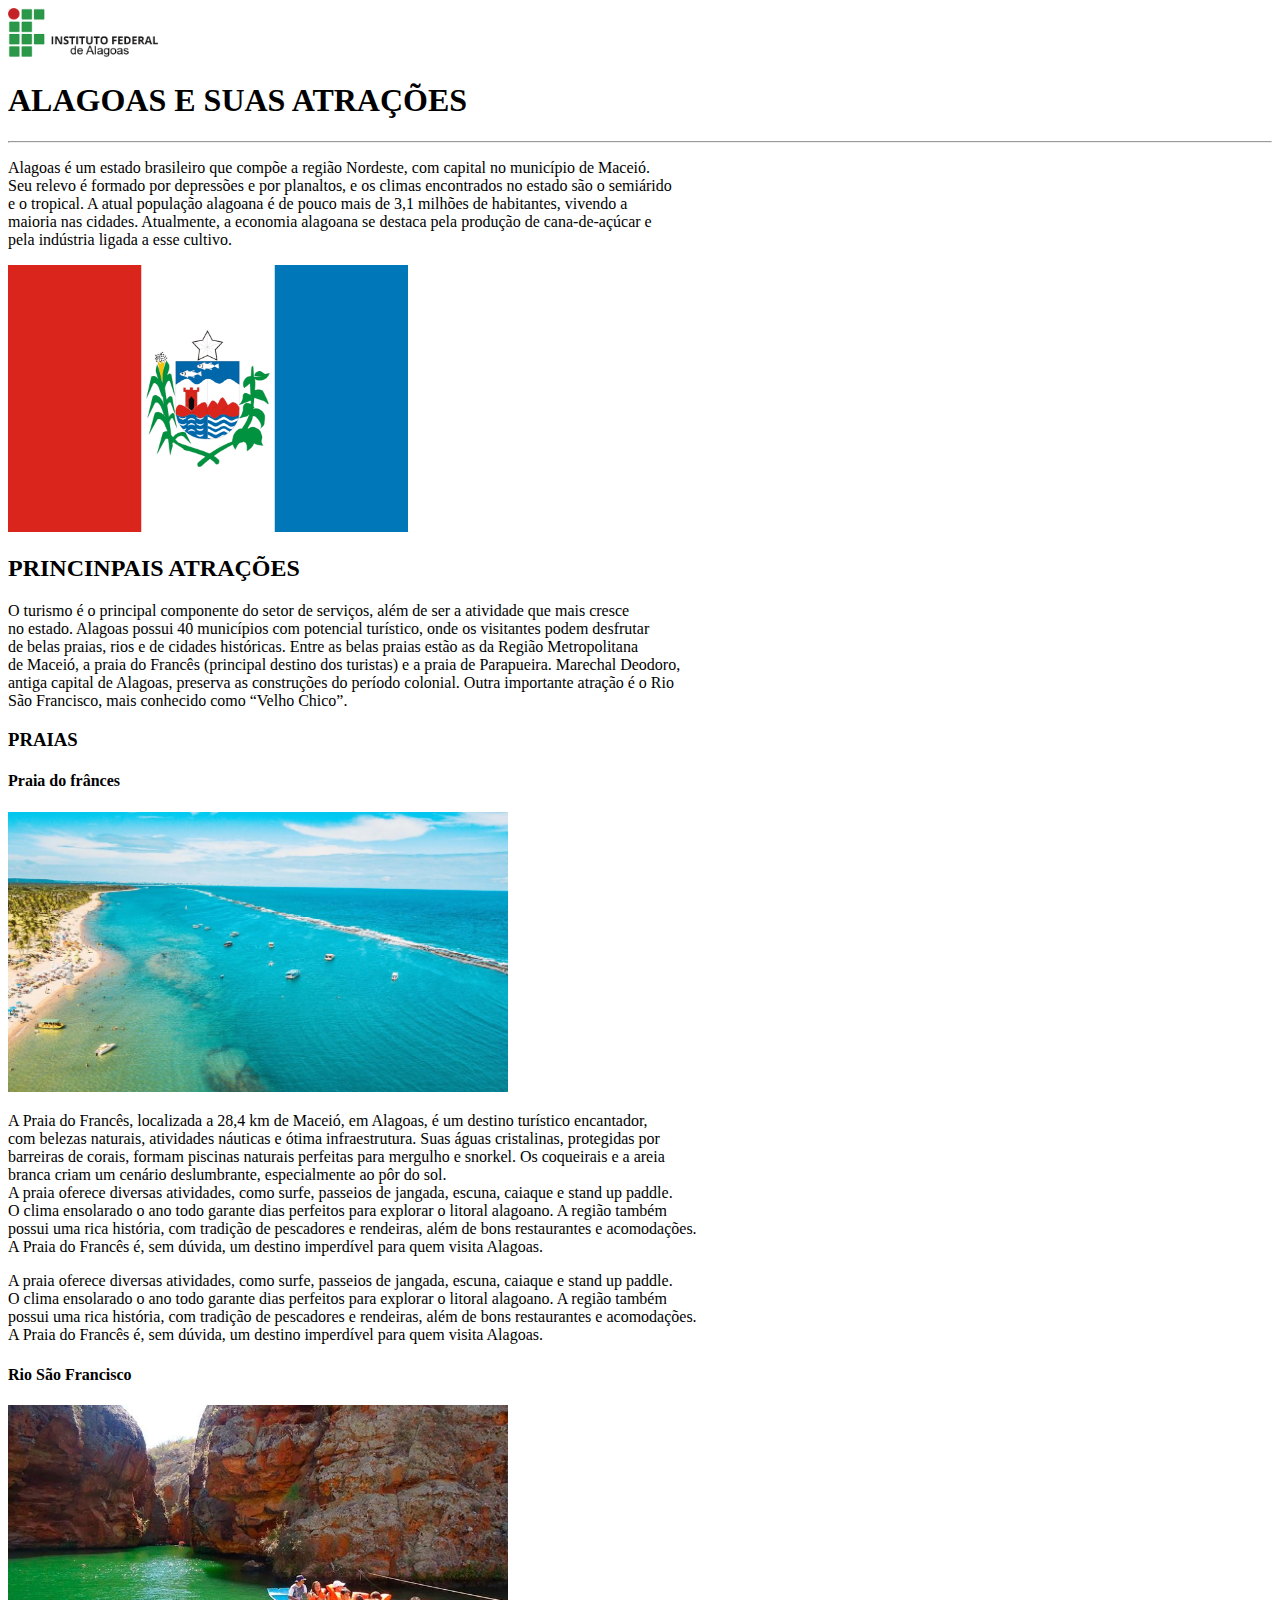
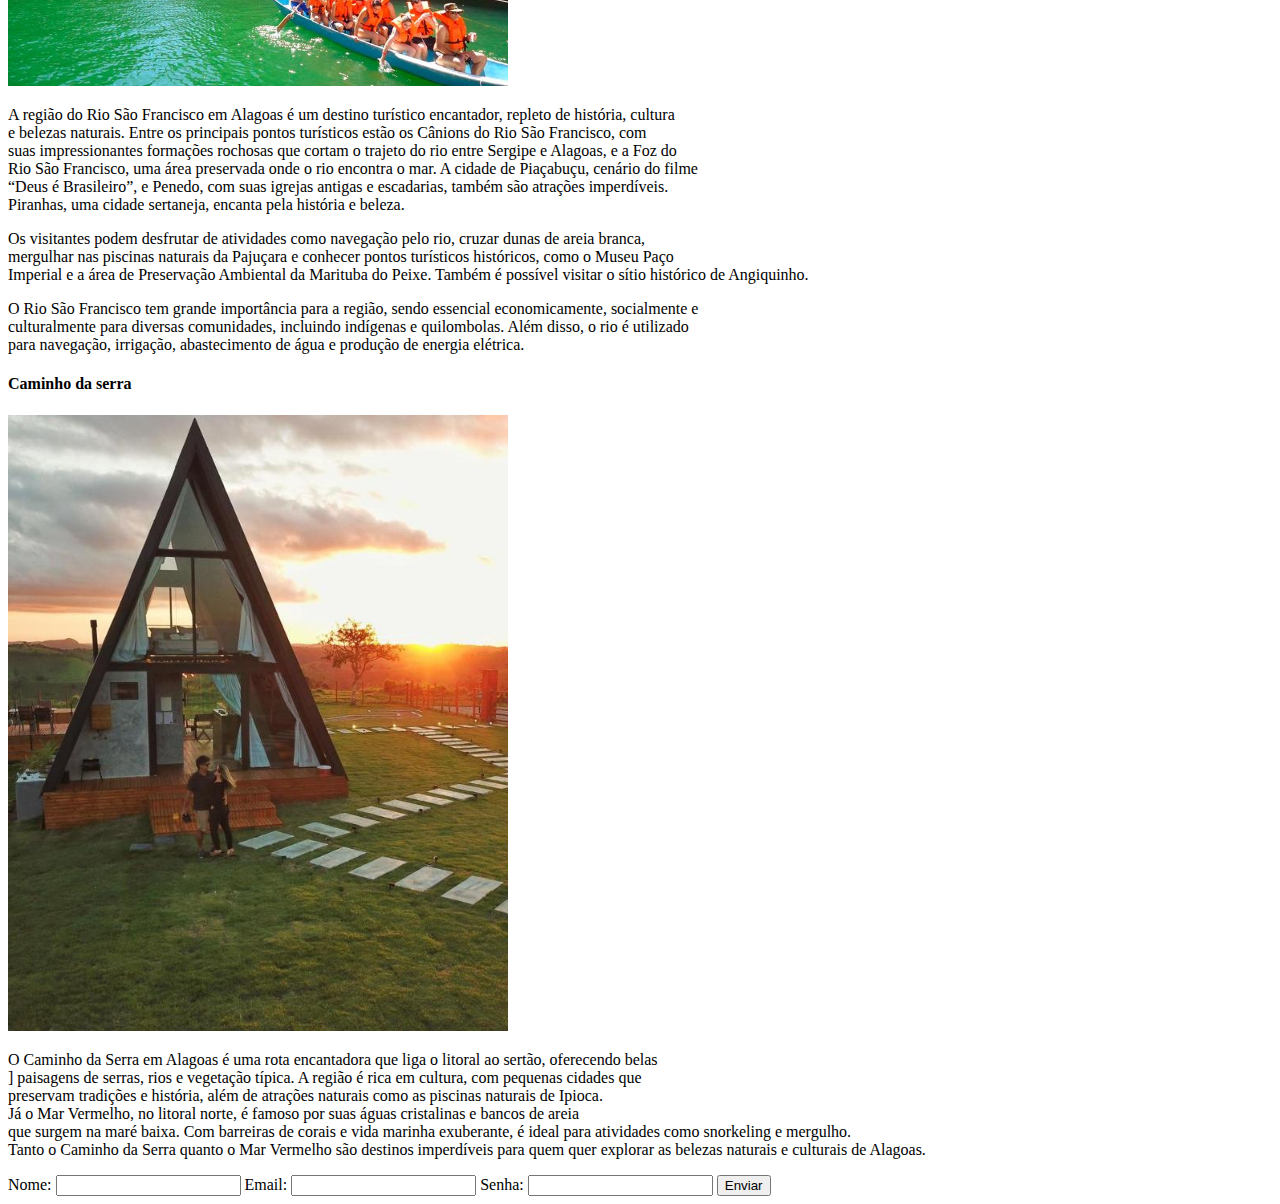
==== PWEB/index.html @ da4ea1fb "Add files via upload" ====
<!DOCTYPE html>
<html lang="en">

<head>
    <meta charset="UTF-8">
    <meta name="viewport" content="width=device-width, initial-scale=1.0">

    <!-- barra de pesquisa -->
    <title>
        Página de turismo
    </title>
</head>

<body>
    <!--tec. de semântica-->
    <header>
        <a href="https://ifal.edu.br" target="_blank">
            <img src="image.png" width="150" alt="Logo do IFAL">
        </a>
        <!-- título -->
        <h1>ALAGOAS E SUAS ATRAÇÕES</h1>
        <!-- linha -->
        <hr>
    </header>


    <!--conteudo principal-->
    <main>
        <section>
            <p> Alagoas é um estado brasileiro que compõe a região Nordeste, com capital no município de Maceió.<br> 
                Seu relevo é formado por depressões e por planaltos, e os climas encontrados no estado são o semiárido <br>
                e o tropical. A atual população alagoana é de pouco mais de 3,1 milhões de habitantes, vivendo a <br>
                maioria nas cidades. Atualmente, a economia alagoana se destaca pela produção de cana-de-açúcar e <br>
                pela indústria ligada a esse cultivo.
            </p>

            <a href="https://alagoas.al.gov.br/" target="_blank">
                <img src="bandeira.png" width="400" alt="Bandeira de Alagoas">
            </a>
</section>

            <h2> PRINCINPAIS ATRAÇÕES </h2>
            <p>O turismo é o principal componente do setor de serviços, além de ser a atividade que mais cresce <br>
                no estado. Alagoas possui 40 municípios com potencial turístico, onde os visitantes podem desfrutar <br>
                de belas praias, rios e de cidades históricas. Entre as belas praias estão as da Região Metropolitana <br>
                de Maceió, a praia do Francês (principal destino dos turistas) e a praia de Parapueira. Marechal Deodoro, <br>
                antiga capital de Alagoas, preserva as construções do período colonial. Outra importante atração é o Rio <br>
                São Francisco, mais conhecido como “Velho Chico”.
            </p>

            <h3> PRAIAS </h3>
            <h4> Praia do frânces</h4>
            <img src="frances.png" width="500" alt="PRAIA DO FRANCES">

            <p>A Praia do Francês, localizada a 28,4 km de Maceió, em Alagoas, é um destino turístico encantador, <br>
                com belezas naturais, atividades náuticas e ótima infraestrutura. Suas águas cristalinas, protegidas por<br>
                 barreiras de corais, formam piscinas naturais perfeitas para mergulho e snorkel. Os coqueirais e a areia <br>
                 branca criam um cenário deslumbrante, especialmente ao pôr do sol. <br> 
                 A praia oferece diversas atividades, como surfe, passeios de jangada, escuna, caiaque e stand up paddle.<br>
                  O clima ensolarado o ano todo garante dias perfeitos para explorar o litoral alagoano. A região também <br>
                  possui uma rica história, com tradição de pescadores e rendeiras, além de bons restaurantes e acomodações. <br>
                   A Praia do Francês é, sem dúvida, um destino imperdível para quem visita Alagoas.
            </p>

            <p>A praia oferece diversas atividades, como surfe, passeios de jangada, escuna, caiaque e stand up paddle. <br>
                O clima ensolarado o ano todo garante dias perfeitos para explorar o litoral alagoano. A região também <br>
                possui uma rica história, com tradição de pescadores e rendeiras, além de bons restaurantes e acomodações. <br>
                A Praia do Francês é, sem dúvida, um destino imperdível para quem visita Alagoas.
            </p>

            <h4> Rio São Francisco</h4>
            <img src="rio.png" width="500" alt="RIO SÃO FRANCISCO">

            <p>A região do Rio São Francisco em Alagoas é um destino turístico encantador, repleto de história, cultura<br>
                 e belezas naturais. Entre os principais pontos turísticos estão os Cânions do Rio São Francisco, com <br>
                 suas impressionantes formações rochosas que cortam o trajeto do rio entre Sergipe e Alagoas, e a Foz do <br>
                 Rio São Francisco, uma área preservada onde o rio encontra o mar. A cidade de Piaçabuçu, cenário do filme <br>
                 “Deus é Brasileiro”, e Penedo, com suas igrejas antigas e escadarias, também são atrações imperdíveis. <br>
                 Piranhas, uma cidade sertaneja, encanta pela história e beleza.
            </p>
            <p>Os visitantes podem desfrutar de atividades como navegação pelo rio, cruzar dunas de areia branca, <br>
                mergulhar nas piscinas naturais da Pajuçara e conhecer pontos turísticos históricos, como o Museu Paço <br>
                Imperial e a área de Preservação Ambiental da Marituba do Peixe. Também é possível visitar o sítio histórico de Angiquinho.
                            </p>

            <p>O Rio São Francisco tem grande importância para a região, sendo essencial economicamente, socialmente e<br>
                 culturalmente para diversas comunidades, incluindo indígenas e quilombolas. Além disso, o rio é utilizado <br>
                 para navegação, irrigação, abastecimento de água e produção de energia elétrica.
                </p>
            
            <h4> Caminho da serra</h4>
            <img src="serra.png" width="500" alt="CAMINHO DA SERRA">
            <p>O Caminho da Serra em Alagoas é uma rota encantadora que liga o litoral ao sertão, oferecendo belas <br>]
                paisagens de serras, rios e vegetação típica. A região é rica em cultura, com pequenas cidades que <br>
                preservam tradições e história, além de atrações naturais como as piscinas naturais de Ipioca.<br>
                Já o Mar Vermelho, no litoral norte, é famoso por suas águas cristalinas e bancos de areia <br>
                que surgem na maré baixa. Com barreiras de corais e vida marinha exuberante, é ideal para atividades como snorkeling e mergulho.<br>
                Tanto o Caminho da Serra quanto o Mar Vermelho são destinos imperdíveis para quem quer explorar as belezas naturais e culturais de Alagoas.
           </p>
           <form action="#" method="post">
            <label for="nome">Nome: </label>
            <input type="text" id="nome" nome="nome">
            <label for = "email"> Email: </label>
            <input type="email" id="email" nome="email">
            <label for="senha" > Senha: </label>
            <input type="password" id="senha" name="senha">
            <button type="submit" > Enviar</button>
           </form>

</body>

</html>
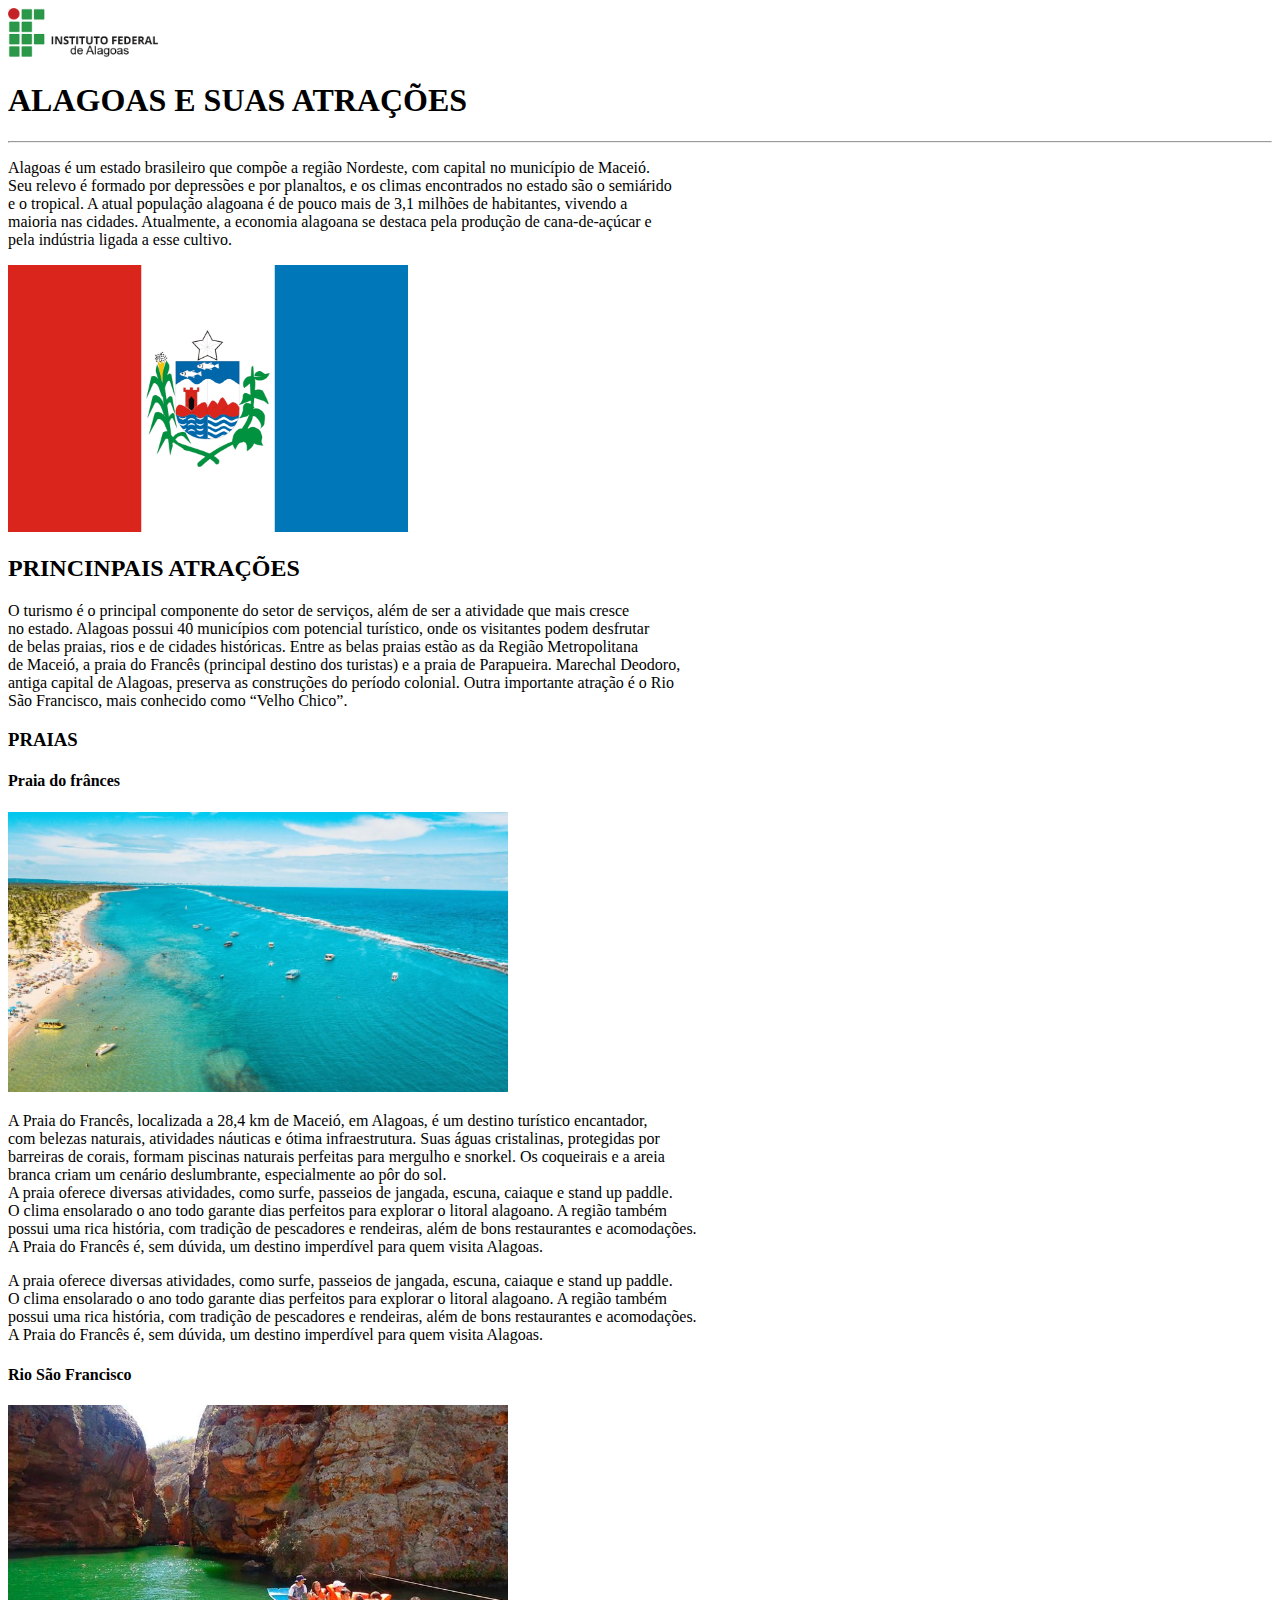
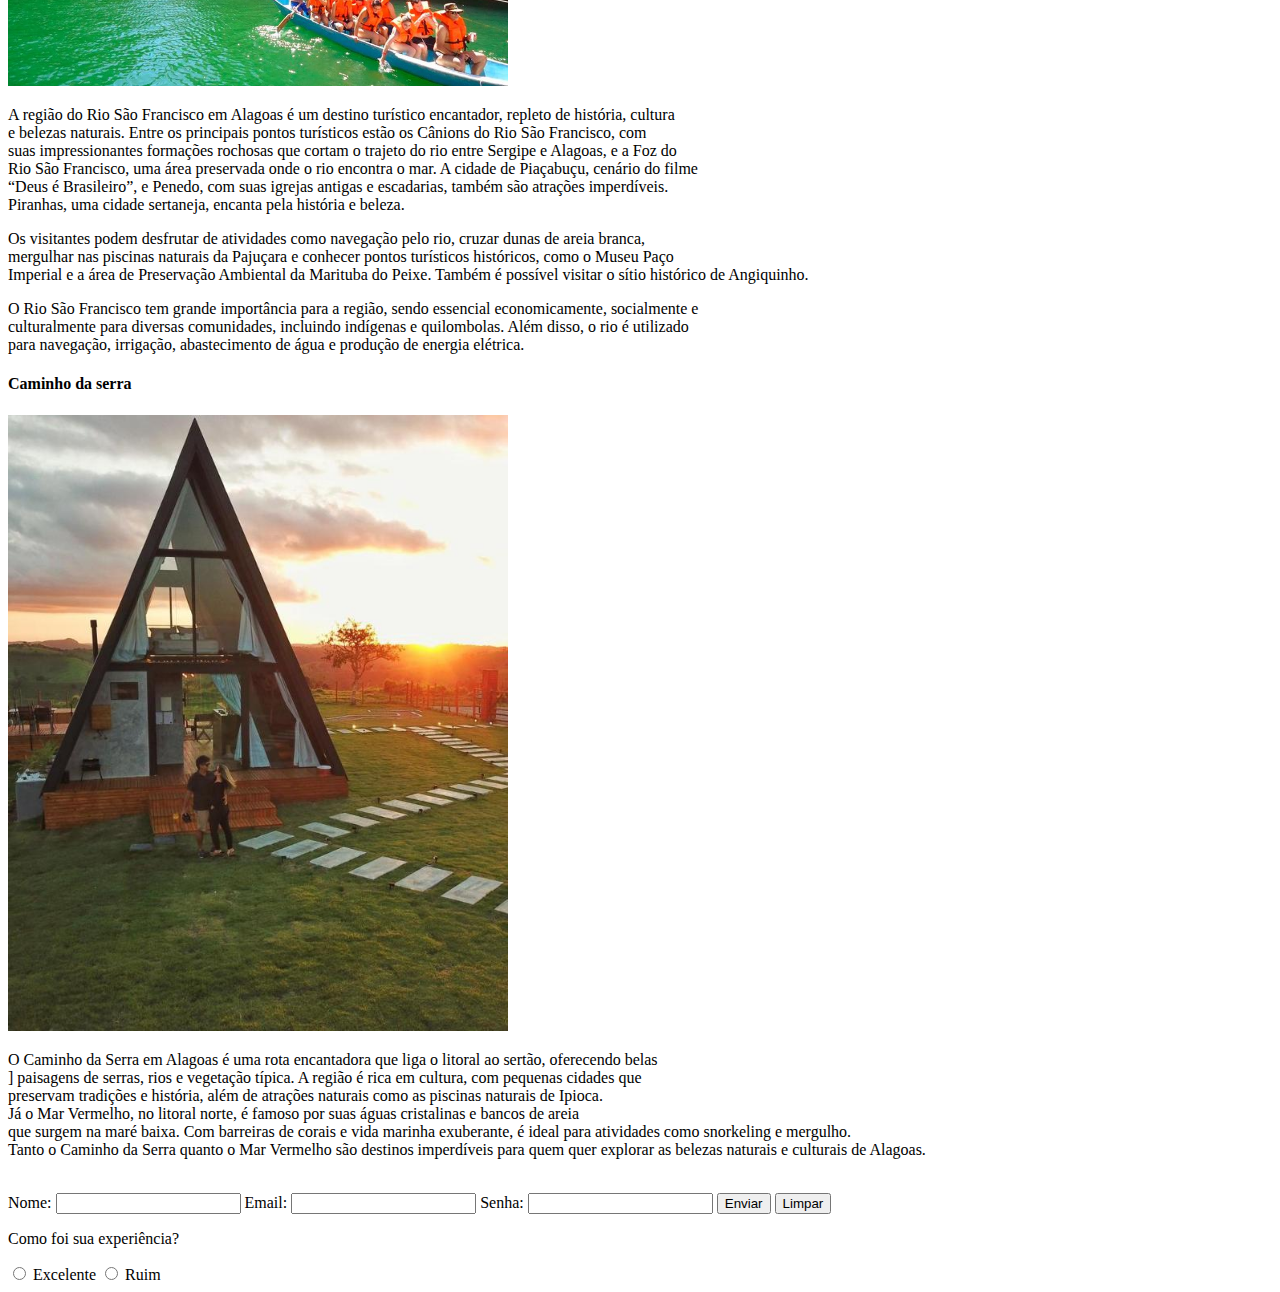
==== commit 8e11ac5f: "Add files via upload" ====
--- a/PWEB/index.html
+++ b/PWEB/index.html
@@ -97,15 +97,37 @@
                 que surgem na maré baixa. Com barreiras de corais e vida marinha exuberante, é ideal para atividades como snorkeling e mergulho.<br>
                 Tanto o Caminho da Serra quanto o Mar Vermelho são destinos imperdíveis para quem quer explorar as belezas naturais e culturais de Alagoas.
            </p>
+           <br>
+           <!--formulário que envia dados ao servidor-->
            <form action="#" method="post">
+
+            <!--rótulo a um campo de entrada de formulário-->
             <label for="nome">Nome: </label>
+            <!--cria um campo de texto para que o usuário digite seu nome-->
             <input type="text" id="nome" nome="nome">
+
             <label for = "email"> Email: </label>
+            <!--define um campo de entrada de e-mail. O navegador valida automaticamente o endereço de e-mail-->
             <input type="email" id="email" nome="email">
+
             <label for="senha" > Senha: </label>
+            <!--campo de senha-->
             <input type="password" id="senha" name="senha">
+
+            <!--botão de envio de formulário-->
             <button type="submit" > Enviar</button>
-           </form>
+
+            <!--botão que permite limpar os valores de todos os campos de um formulário-->
+            <button type="reset" > Limpar</button>
+</form>
+            <form action="#" method="post">
+                <p>Como foi sua experiência?</p>
+                <input type="radio" id="excelente" nome="experiência" value="excelente">
+                <label for = "excelente" >Excelente</label>
+                <input type="radio" id="ruim" nome="experiência" value="ruim">
+                <label for="ruim">Ruim </label>
+            </form>
+           
 
 </body>
 
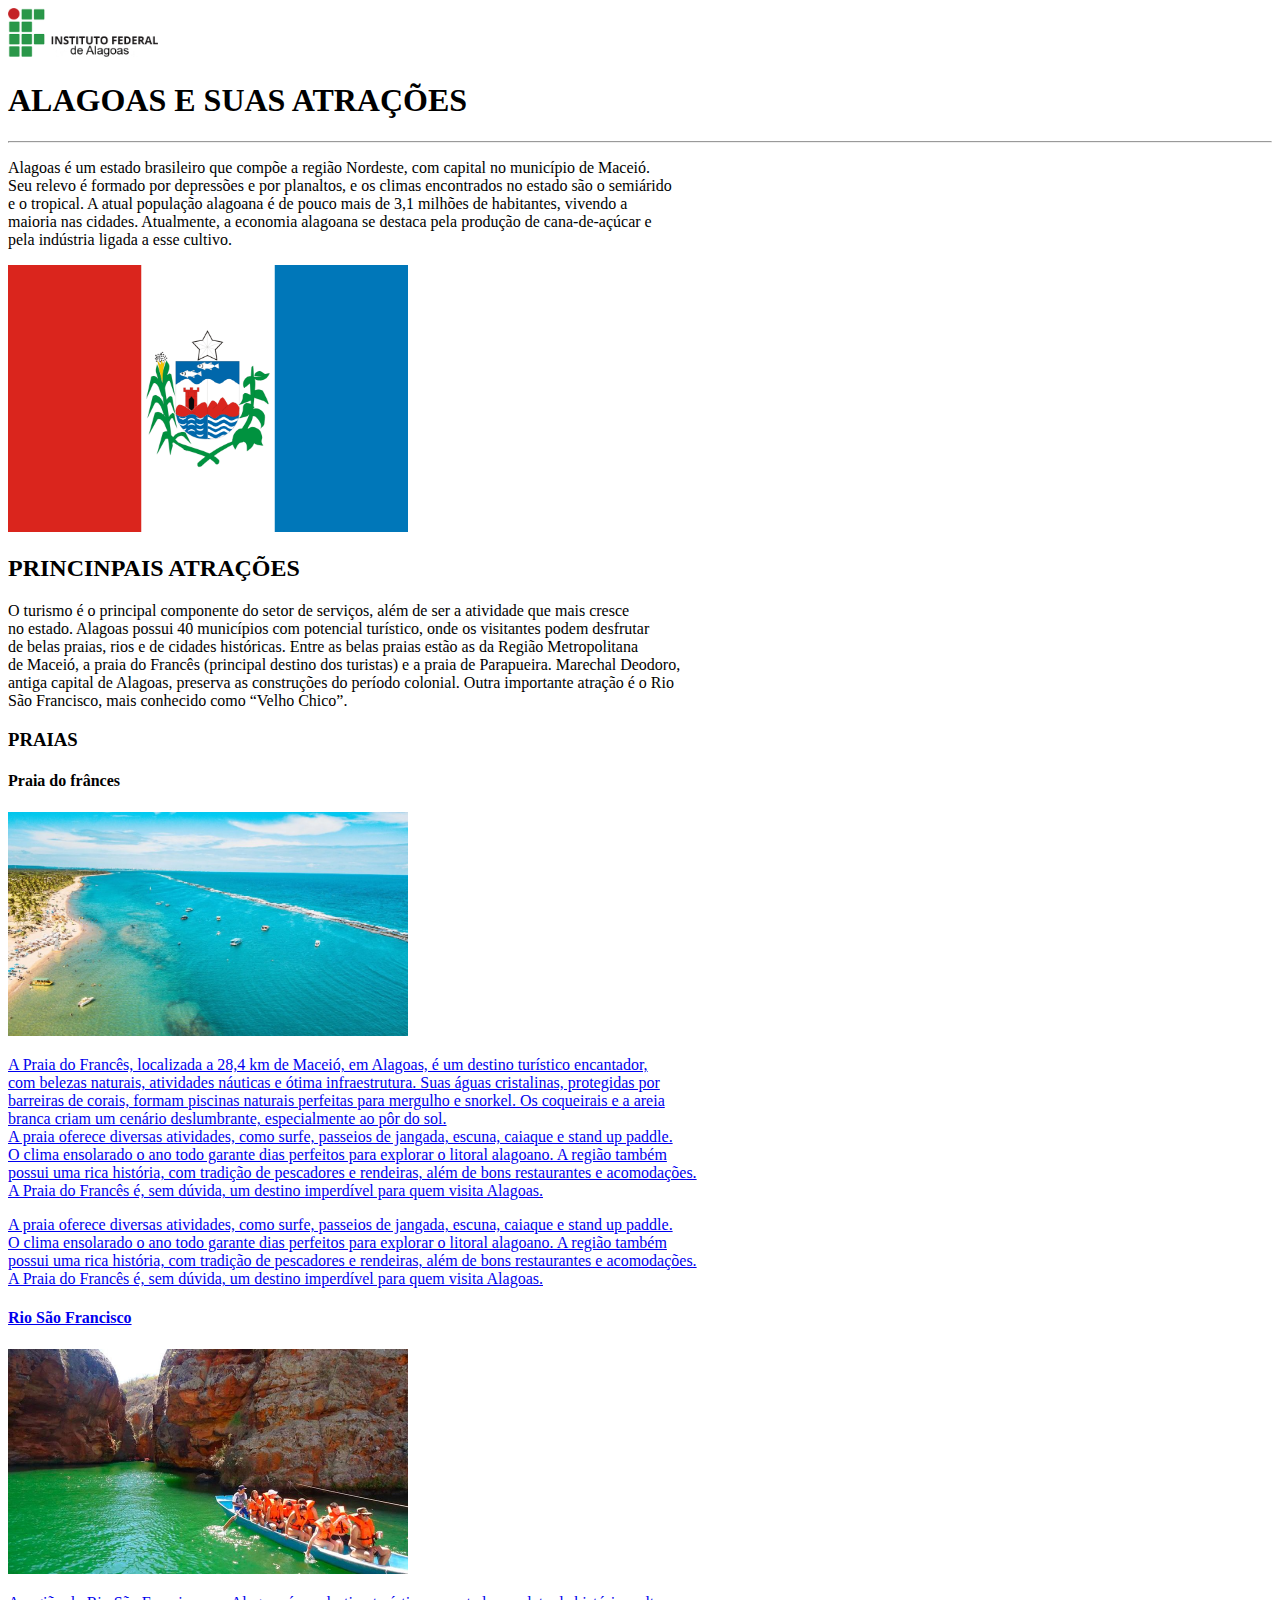
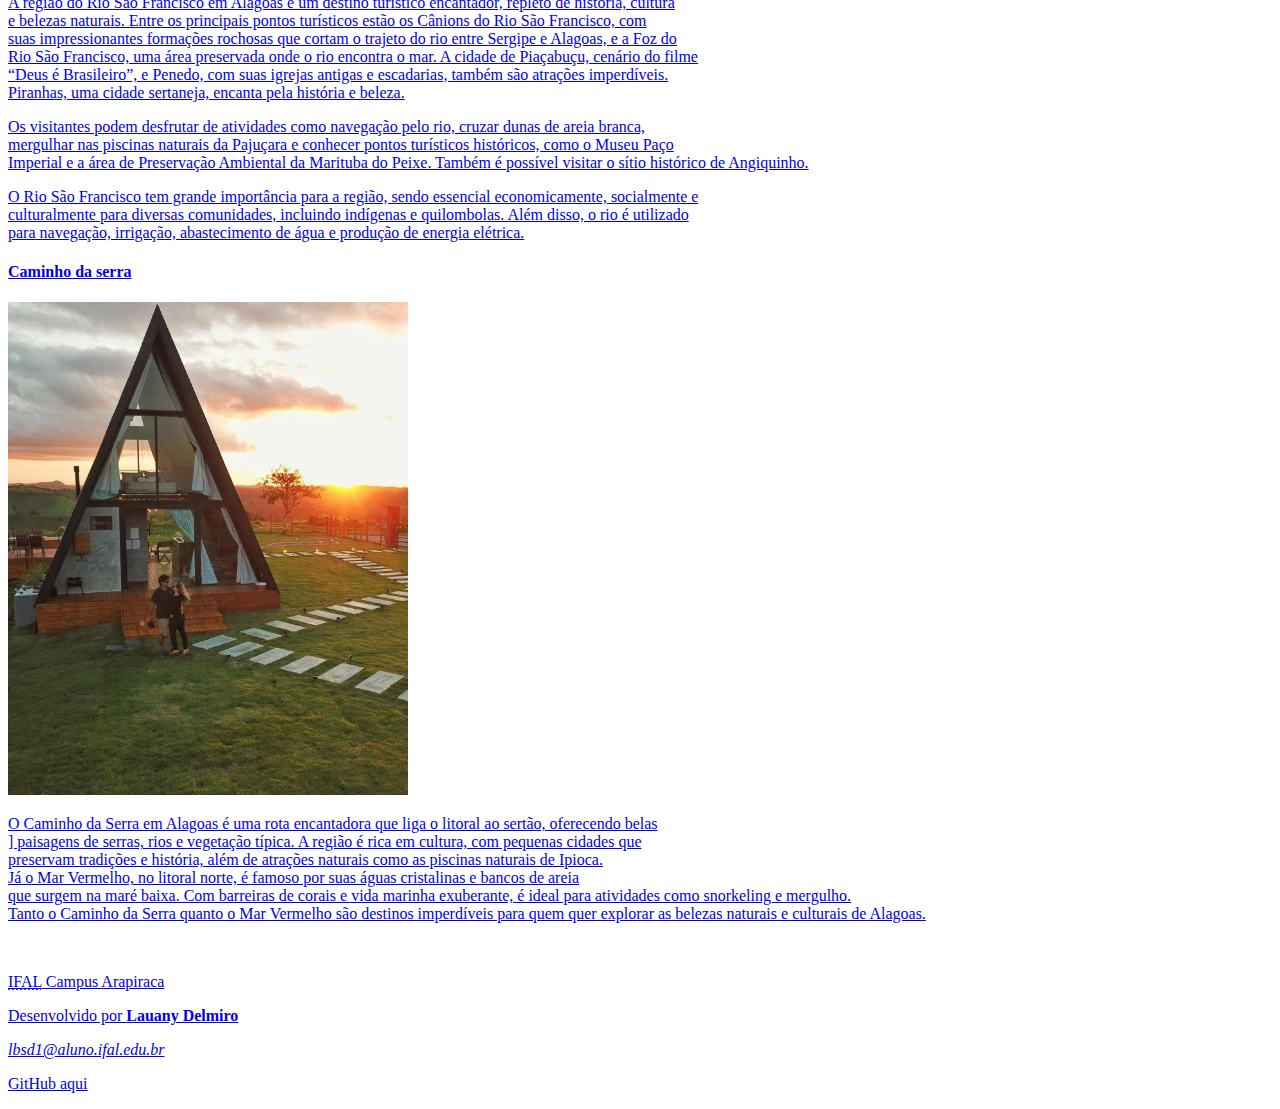
==== commit 2ba4519e: "Update index.html" ====
--- a/PWEB/index.html
+++ b/PWEB/index.html
@@ -5,30 +5,25 @@
     <meta charset="UTF-8">
     <meta name="viewport" content="width=device-width, initial-scale=1.0">
 
-    <!-- barra de pesquisa -->
     <title>
         Página de turismo
     </title>
 </head>
 
 <body>
-    <!--tec. de semântica-->
     <header>
         <a href="https://ifal.edu.br" target="_blank">
             <img src="image.png" width="150" alt="Logo do IFAL">
         </a>
-        <!-- título -->
         <h1>ALAGOAS E SUAS ATRAÇÕES</h1>
-        <!-- linha -->
         <hr>
     </header>
 
-
-    <!--conteudo principal-->
     <main>
         <section>
-            <p> Alagoas é um estado brasileiro que compõe a região Nordeste, com capital no município de Maceió.<br> 
-                Seu relevo é formado por depressões e por planaltos, e os climas encontrados no estado são o semiárido <br>
+            <p> Alagoas é um estado brasileiro que compõe a região Nordeste, com capital no município de Maceió.<br>
+                Seu relevo é formado por depressões e por planaltos, e os climas encontrados no estado são o semiárido
+                <br>
                 e o tropical. A atual população alagoana é de pouco mais de 3,1 milhões de habitantes, vivendo a <br>
                 maioria nas cidades. Atualmente, a economia alagoana se destaca pela produção de cana-de-açúcar e <br>
                 pela indústria ligada a esse cultivo.
@@ -37,97 +32,102 @@
             <a href="https://alagoas.al.gov.br/" target="_blank">
                 <img src="bandeira.png" width="400" alt="Bandeira de Alagoas">
             </a>
-</section>
+        </section>
 
-            <h2> PRINCINPAIS ATRAÇÕES </h2>
-            <p>O turismo é o principal componente do setor de serviços, além de ser a atividade que mais cresce <br>
-                no estado. Alagoas possui 40 municípios com potencial turístico, onde os visitantes podem desfrutar <br>
-                de belas praias, rios e de cidades históricas. Entre as belas praias estão as da Região Metropolitana <br>
-                de Maceió, a praia do Francês (principal destino dos turistas) e a praia de Parapueira. Marechal Deodoro, <br>
-                antiga capital de Alagoas, preserva as construções do período colonial. Outra importante atração é o Rio <br>
-                São Francisco, mais conhecido como “Velho Chico”.
+        <h2> PRINCINPAIS ATRAÇÕES </h2>
+        <p>O turismo é o principal componente do setor de serviços, além de ser a atividade que mais cresce <br>
+            no estado. Alagoas possui 40 municípios com potencial turístico, onde os visitantes podem desfrutar <br>
+            de belas praias, rios e de cidades históricas. Entre as belas praias estão as da Região Metropolitana <br>
+            de Maceió, a praia do Francês (principal destino dos turistas) e a praia de Parapueira. Marechal Deodoro,
+            <br>
+            antiga capital de Alagoas, preserva as construções do período colonial. Outra importante atração é o Rio
+            <br>
+            São Francisco, mais conhecido como “Velho Chico”.
+        </p>
+
+        <h3> PRAIAS </h3>
+        <h4> Praia do frânces</h4>
+        <a href="https://praiadofrancesal.com.br/" target="_blank">
+            <img src="frances.png" width="400" alt="PRAIA DO FRANCES">
+
+            <p>A Praia do Francês, localizada a 28,4 km de Maceió, em Alagoas, é um destino turístico encantador, <br>
+                com belezas naturais, atividades náuticas e ótima infraestrutura. Suas águas cristalinas, protegidas
+                por<br>
+                barreiras de corais, formam piscinas naturais perfeitas para mergulho e snorkel. Os coqueirais e a areia
+                <br>
+                branca criam um cenário deslumbrante, especialmente ao pôr do sol. <br>
+                A praia oferece diversas atividades, como surfe, passeios de jangada, escuna, caiaque e stand up
+                paddle.<br>
+                O clima ensolarado o ano todo garante dias perfeitos para explorar o litoral alagoano. A região também
+                <br>
+                possui uma rica história, com tradição de pescadores e rendeiras, além de bons restaurantes e
+                acomodações. <br>
+                A Praia do Francês é, sem dúvida, um destino imperdível para quem visita Alagoas.
             </p>
 
-            <h3> PRAIAS </h3>
-            <h4> Praia do frânces</h4>
-            <img src="frances.png" width="500" alt="PRAIA DO FRANCES">
-
-            <p>A Praia do Francês, localizada a 28,4 km de Maceió, em Alagoas, é um destino turístico encantador, <br>
-                com belezas naturais, atividades náuticas e ótima infraestrutura. Suas águas cristalinas, protegidas por<br>
-                 barreiras de corais, formam piscinas naturais perfeitas para mergulho e snorkel. Os coqueirais e a areia <br>
-                 branca criam um cenário deslumbrante, especialmente ao pôr do sol. <br> 
-                 A praia oferece diversas atividades, como surfe, passeios de jangada, escuna, caiaque e stand up paddle.<br>
-                  O clima ensolarado o ano todo garante dias perfeitos para explorar o litoral alagoano. A região também <br>
-                  possui uma rica história, com tradição de pescadores e rendeiras, além de bons restaurantes e acomodações. <br>
-                   A Praia do Francês é, sem dúvida, um destino imperdível para quem visita Alagoas.
-            </p>
-
-            <p>A praia oferece diversas atividades, como surfe, passeios de jangada, escuna, caiaque e stand up paddle. <br>
-                O clima ensolarado o ano todo garante dias perfeitos para explorar o litoral alagoano. A região também <br>
-                possui uma rica história, com tradição de pescadores e rendeiras, além de bons restaurantes e acomodações. <br>
+            <p>A praia oferece diversas atividades, como surfe, passeios de jangada, escuna, caiaque e stand up paddle.
+                <br>
+                O clima ensolarado o ano todo garante dias perfeitos para explorar o litoral alagoano. A região também
+                <br>
+                possui uma rica história, com tradição de pescadores e rendeiras, além de bons restaurantes e
+                acomodações. <br>
                 A Praia do Francês é, sem dúvida, um destino imperdível para quem visita Alagoas.
             </p>
 
             <h4> Rio São Francisco</h4>
-            <img src="rio.png" width="500" alt="RIO SÃO FRANCISCO">
+            <a href="https://passeiosemalagoas.com.br/passeios-em-maceio/canions-do-rio-sao-francisco/" target="_blank">
+                <img src="rio.png" width="400" alt="RIO SÃO FRANCISCO">
 
-            <p>A região do Rio São Francisco em Alagoas é um destino turístico encantador, repleto de história, cultura<br>
-                 e belezas naturais. Entre os principais pontos turísticos estão os Cânions do Rio São Francisco, com <br>
-                 suas impressionantes formações rochosas que cortam o trajeto do rio entre Sergipe e Alagoas, e a Foz do <br>
-                 Rio São Francisco, uma área preservada onde o rio encontra o mar. A cidade de Piaçabuçu, cenário do filme <br>
-                 “Deus é Brasileiro”, e Penedo, com suas igrejas antigas e escadarias, também são atrações imperdíveis. <br>
-                 Piranhas, uma cidade sertaneja, encanta pela história e beleza.
-            </p>
-            <p>Os visitantes podem desfrutar de atividades como navegação pelo rio, cruzar dunas de areia branca, <br>
-                mergulhar nas piscinas naturais da Pajuçara e conhecer pontos turísticos históricos, como o Museu Paço <br>
-                Imperial e a área de Preservação Ambiental da Marituba do Peixe. Também é possível visitar o sítio histórico de Angiquinho.
-                            </p>
+                <p>A região do Rio São Francisco em Alagoas é um destino turístico encantador, repleto de história,
+                    cultura<br>
+                    e belezas naturais. Entre os principais pontos turísticos estão os Cânions do Rio São Francisco, com
+                    <br>
+                    suas impressionantes formações rochosas que cortam o trajeto do rio entre Sergipe e Alagoas, e a Foz
+                    do <br>
+                    Rio São Francisco, uma área preservada onde o rio encontra o mar. A cidade de Piaçabuçu, cenário do
+                    filme <br>
+                    “Deus é Brasileiro”, e Penedo, com suas igrejas antigas e escadarias, também são atrações
+                    imperdíveis. <br>
+                    Piranhas, uma cidade sertaneja, encanta pela história e beleza.
+                </p>
+                <p>Os visitantes podem desfrutar de atividades como navegação pelo rio, cruzar dunas de areia branca,
+                    <br>
+                    mergulhar nas piscinas naturais da Pajuçara e conhecer pontos turísticos históricos, como o Museu
+                    Paço <br>
+                    Imperial e a área de Preservação Ambiental da Marituba do Peixe. Também é possível visitar o sítio
+                    histórico de Angiquinho.
+                </p>
 
-            <p>O Rio São Francisco tem grande importância para a região, sendo essencial economicamente, socialmente e<br>
-                 culturalmente para diversas comunidades, incluindo indígenas e quilombolas. Além disso, o rio é utilizado <br>
-                 para navegação, irrigação, abastecimento de água e produção de energia elétrica.
+                <p>O Rio São Francisco tem grande importância para a região, sendo essencial economicamente, socialmente
+                    e<br>
+                    culturalmente para diversas comunidades, incluindo indígenas e quilombolas. Além disso, o rio é
+                    utilizado <br>
+                    para navegação, irrigação, abastecimento de água e produção de energia elétrica.
                 </p>
-            
-            <h4> Caminho da serra</h4>
-            <img src="serra.png" width="500" alt="CAMINHO DA SERRA">
-            <p>O Caminho da Serra em Alagoas é uma rota encantadora que liga o litoral ao sertão, oferecendo belas <br>]
-                paisagens de serras, rios e vegetação típica. A região é rica em cultura, com pequenas cidades que <br>
-                preservam tradições e história, além de atrações naturais como as piscinas naturais de Ipioca.<br>
-                Já o Mar Vermelho, no litoral norte, é famoso por suas águas cristalinas e bancos de areia <br>
-                que surgem na maré baixa. Com barreiras de corais e vida marinha exuberante, é ideal para atividades como snorkeling e mergulho.<br>
-                Tanto o Caminho da Serra quanto o Mar Vermelho são destinos imperdíveis para quem quer explorar as belezas naturais e culturais de Alagoas.
-           </p>
-           <br>
-           <!--formulário que envia dados ao servidor-->
-           <form action="#" method="post">
 
-            <!--rótulo a um campo de entrada de formulário-->
-            <label for="nome">Nome: </label>
-            <!--cria um campo de texto para que o usuário digite seu nome-->
-            <input type="text" id="nome" nome="nome">
+                <h4> Caminho da serra</h4>
+                <a href="https://www.instagram.com/caminhodaserraof/" target="_blank">
+                    <img src="serra.png" width="400" alt="CAMINHO DA SERRA">
+                    <p>O Caminho da Serra em Alagoas é uma rota encantadora que liga o litoral ao sertão, oferecendo
+                        belas <br>]
+                        paisagens de serras, rios e vegetação típica. A região é rica em cultura, com pequenas cidades
+                        que <br>
+                        preservam tradições e história, além de atrações naturais como as piscinas naturais de
+                        Ipioca.<br>
+                        Já o Mar Vermelho, no litoral norte, é famoso por suas águas cristalinas e bancos de areia <br>
+                        que surgem na maré baixa. Com barreiras de corais e vida marinha exuberante, é ideal para
+                        atividades como snorkeling e mergulho.<br>
+                        Tanto o Caminho da Serra quanto o Mar Vermelho são destinos imperdíveis para quem quer explorar
+                        as belezas naturais e culturais de Alagoas.
+                    </p>
+                    <br>
 
-            <label for = "email"> Email: </label>
-            <!--define um campo de entrada de e-mail. O navegador valida automaticamente o endereço de e-mail-->
-            <input type="email" id="email" nome="email">
-
-            <label for="senha" > Senha: </label>
-            <!--campo de senha-->
-            <input type="password" id="senha" name="senha">
-
-            <!--botão de envio de formulário-->
-            <button type="submit" > Enviar</button>
-
-            <!--botão que permite limpar os valores de todos os campos de um formulário-->
-            <button type="reset" > Limpar</button>
-</form>
-            <form action="#" method="post">
-                <p>Como foi sua experiência?</p>
-                <input type="radio" id="excelente" nome="experiência" value="excelente">
-                <label for = "excelente" >Excelente</label>
-                <input type="radio" id="ruim" nome="experiência" value="ruim">
-                <label for="ruim">Ruim </label>
-            </form>
-           
+                    <footer>
+                        <p> <abbr title="Instituto Federal de Alagoas">IFAL</abbr> Campus Arapiraca</p>
+                        <p>Desenvolvido por <b>Lauany Delmiro</b></p>
+                        <p><i>lbsd1@aluno.ifal.edu.br</i></p>
+                        <p>GitHub <a href="https://github.com/LauanyBheatriz/">aqui</a></p>
+                    </footer>
 
 </body>
 
